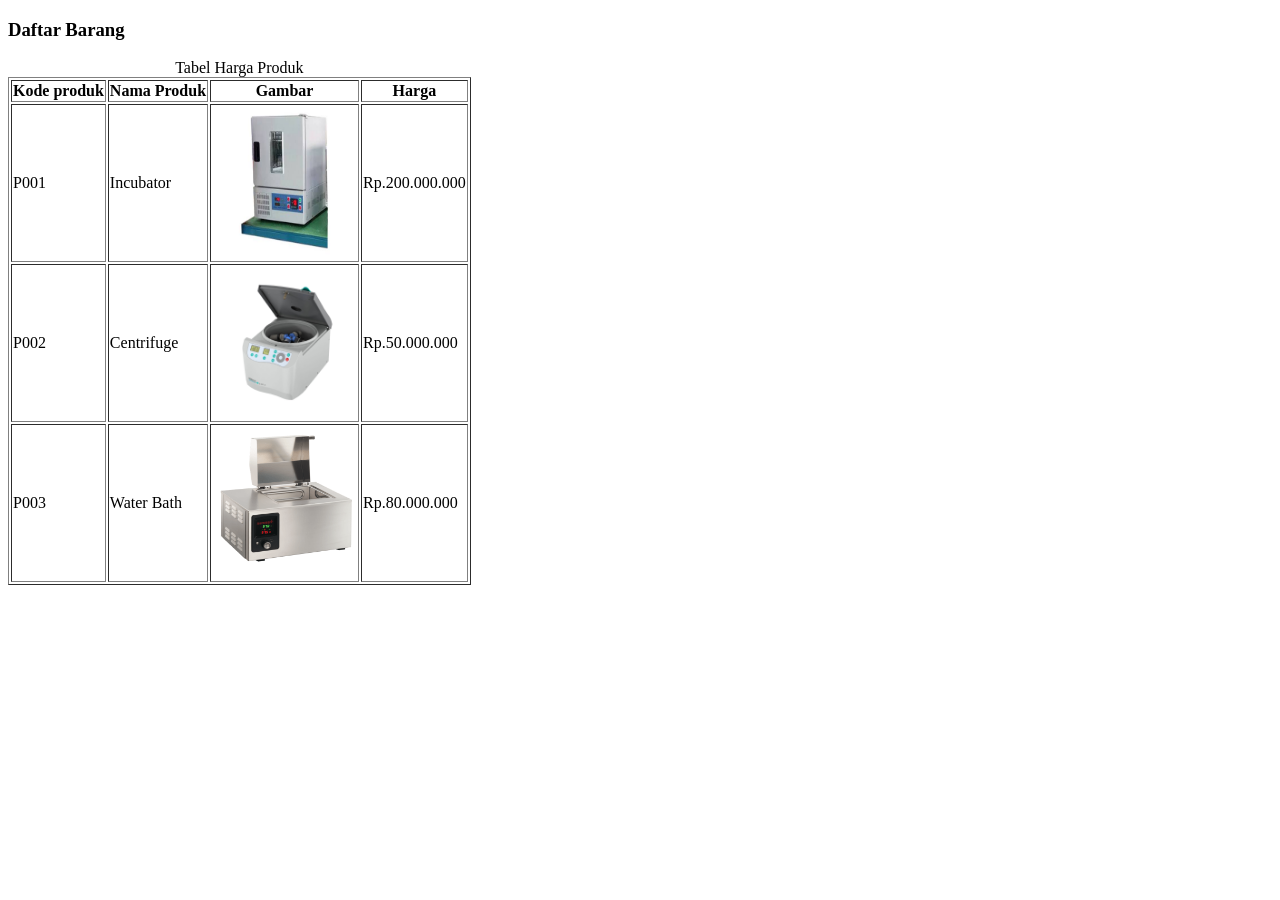
==== prak3.html @ 4a731fe9 "menambahkan file praktikum" ====
<!doctype html>
<html>
    <head>
        <title>Image & Table</Title>
    <body>
        <h3>Daftar Barang</h3>
    <table border="1">
        <caption>Tabel Harga Produk</caption>
        <tr>
            <th>Kode produk</th>
            <th>Nama Produk</th>
            <th>Gambar</th>
            <th>Harga</th>
        </tr>
        <tr>
            <td>P001</td>
            <td>Incubator</td>
            <td><img src="incubator.jpg" width="145" height="150"></td>
            <td>Rp.200.000.000</td>
        <tr>
            <td>P002</td>
            <td>Centrifuge</td>
            <td><img src="centrifuge.jpg" width="145" height="150"></td>
            <td>Rp.50.000.000</td>
        <tr>
            <td>P003</td>
            <td>Water Bath</td>
            <td><img src="waterbath.png" width="145" height="150"></td>
            <td>Rp.80.000.000</td>      
        </tr>
    </table>
    </body>
    </html>
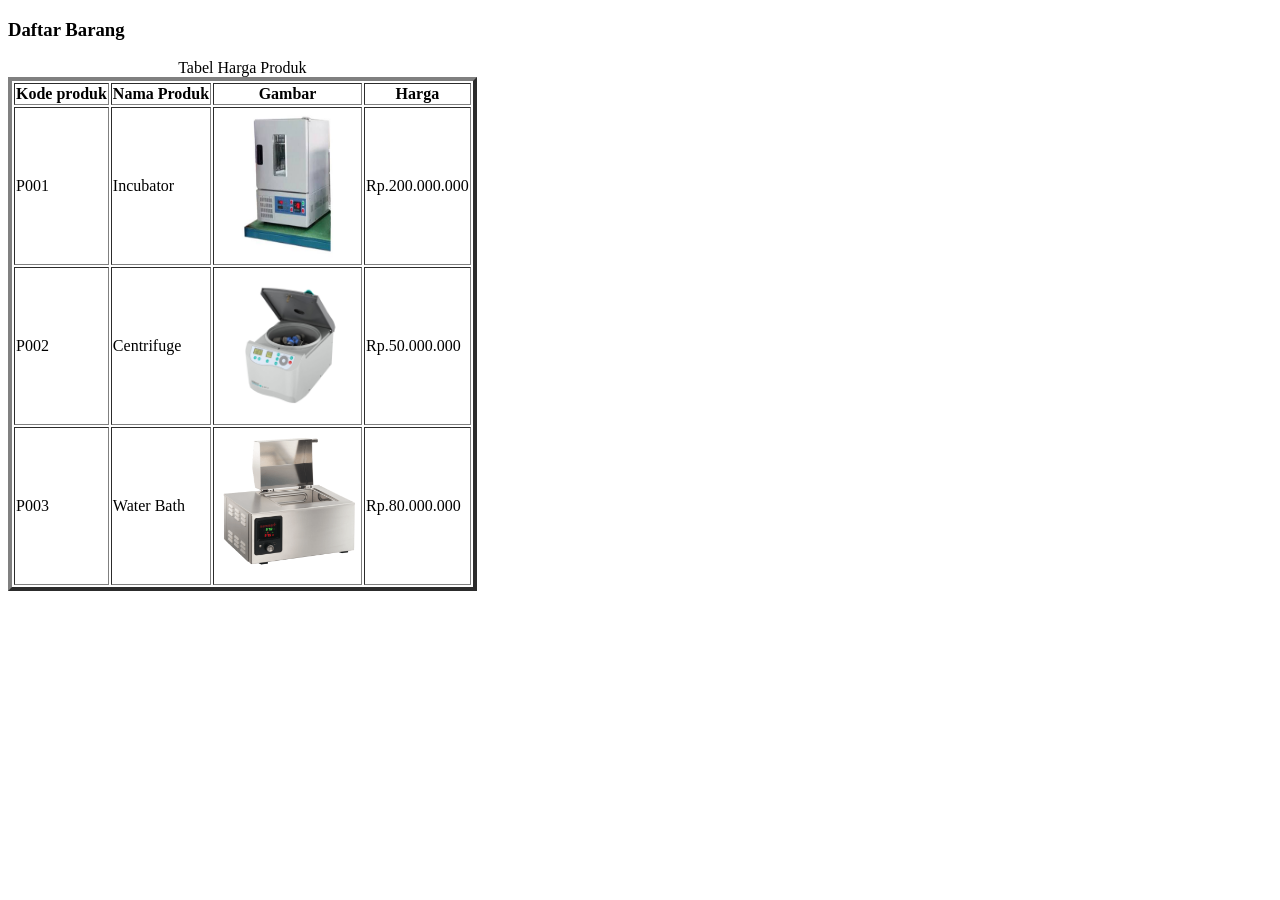
==== commit af8711bc: "menambahkan tugas" ====
--- a/prak3.html
+++ b/prak3.html
@@ -4,7 +4,7 @@
         <title>Image & Table</Title>
     <body>
         <h3>Daftar Barang</h3>
-    <table border="1">
+    <table border="4">
         <caption>Tabel Harga Produk</caption>
         <tr>
             <th>Kode produk</th>
@@ -30,5 +30,4 @@
         </tr>
     </table>
     </body>
-    </html>
-    +    </html>
